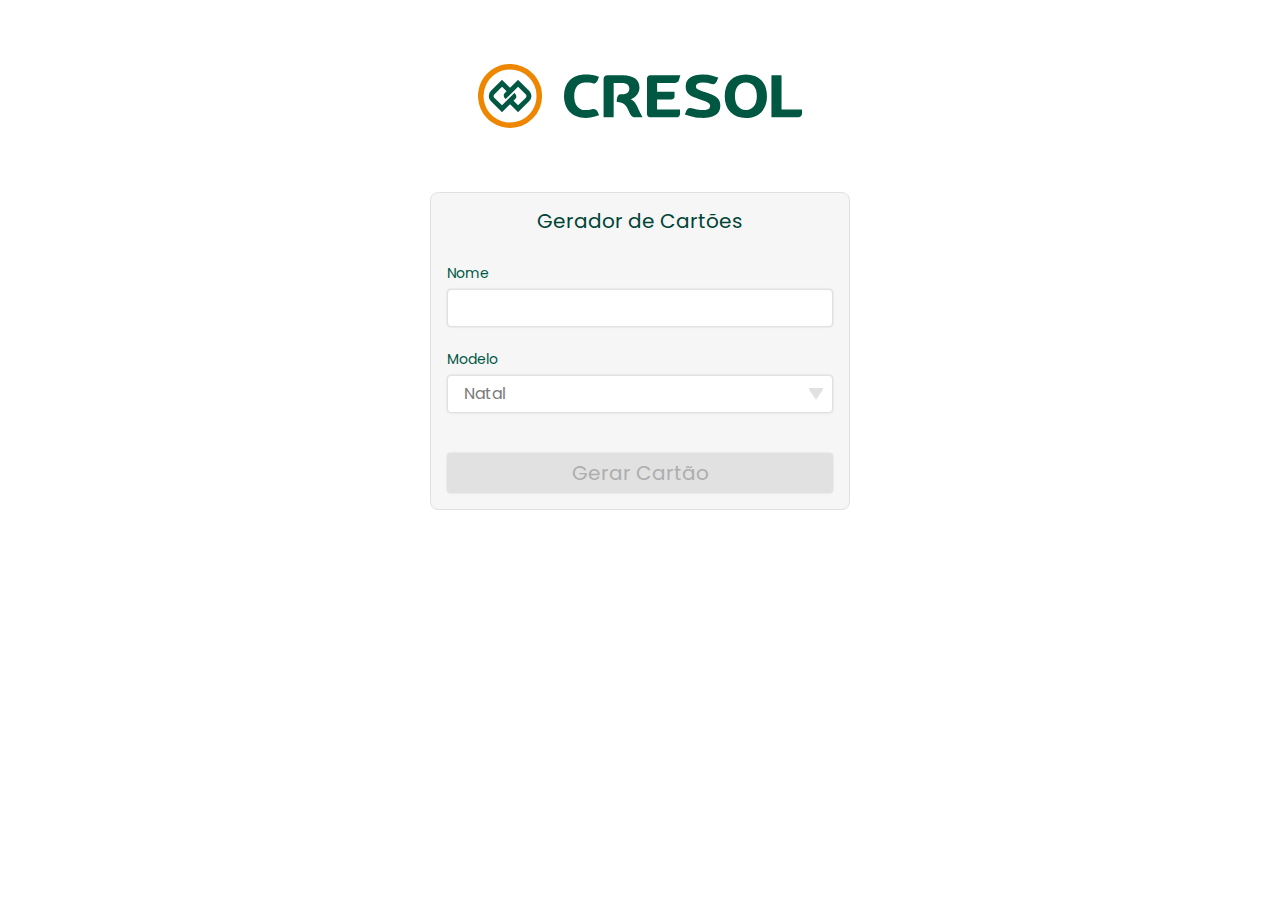
==== index.html @ 4db0250c "Bloqueio e desbloqueio do botão" ====
<!DOCTYPE html>
<html lang="pr-br">

<head>
  <meta charset="UTF-8">
  <meta http-equiv="X-UA-Compatible" content="IE=edge">
  <meta name="viewport" content="width=device-width, initial-scale=1.0">
  <meta name="robots" content="noindex">
  <link rel="preconnect" href="https://fonts.googleapis.com">
  <link rel="preconnect" href="https://fonts.gstatic.com" crossorigin>
  <link href="https://fonts.googleapis.com/css2?family=Poppins&display=swap" rel="stylesheet">
  <link rel="icon" href="favicon.png" type="image/png">
  <link rel="stylesheet" href="css/main.css">
  <title>Cresol - Gerador de Cartões</title>
</head>

<body>
  <!-- MODAL -->
  <div class="modal-bg">
    <div class="modal">
      <img src="img/test.jpg" alt="">
      <button class="backButton largeText b3" id="backBtn">Voltar</button>
      <button class="downloadButton largeText e3">Download</button>
    </div>
  </div>

  <!-- LOGO -->
  <img class="logo" src="img/logo.svg" alt="Logo Cresol">

  <!-- FORM -->
  <form class="form" action="./">
    <h1 class="largeText e1">Gerador de Cartões</h1>
    <label class="label e2" for="name">Nome</label>
    <input class="input b3 j-nameInput" type="name" name="name" id="name" autocomplete="off" maxlength="40">
    <label class="label e2" for="model">Modelo</label>
    <div>
      <select class="input b3 j-select" name="model" id="model">
      </select>
    </div>
    <button class="largeText b6 j-genBtn">Gerar Cartão</button>
  </form>

  <script src="js/patterns.js"></script>
  <script src="js/main.js"></script>
</body>

</html>
---- css/main.css ----
@import "utility.css";
@import "animation.css";

/* Resets */
body,
h1 {
  margin: 0px;
  padding: 0px;
}

body {
  padding-top: 64px;
}

img {
  display: block;
  width: 100%;
}

button,
input,
select {
  background: none;
  outline: none;
  border: none;
}

button {
  cursor: pointer;
}

/* Modal */
.modal-bg {
  width: 100vw;
  height: 100vh;
  display: none;
  position: fixed;
  z-index: 1;
  top: 0;
  left: 0;
  background-color: rgba(0, 0, 0, 0.5);
  animation: fade 0.3s;
}
.modal-bg.active {
  display: block;
}

.modal {
  width: 100%;
  max-width: 500px;
  display: grid;
  grid-template-columns: 1fr 1fr;
  gap: 16px 20px;
  margin: 64px auto 16px auto;
  padding: 16px;
  box-sizing: border-box;
  background: var(--b1);
  border: 1px solid var(--b2);
  border-radius: 8px;
}

.modal img {
  grid-column: 1/-1;
  border-radius: 4px;
  box-shadow: 0 0 4px rgba(0, 0, 0, 0.4);
}

.modal .backButton {
  padding-top: 8px;
  padding-bottom: 8px;
  background: var(--b2);
  border-radius: 4px;
  box-shadow: inset 0 0 0 1px var(--b5), 0 0 2px rgba(0, 0, 0, 0.15);
  transition: background 0.3s;
}
.modal .backButton:hover,
.modal .backButton:focus {
  background: #d9d9d9;
}

.modal .downloadButton {
  display: flex;
  align-items: center;
  justify-content: center;
  gap: 12px;
  padding: 8px;
  background: var(--gr);
  border-radius: 4px;
  box-shadow: 0 0 2px rgba(0, 0, 0, 0.15);
}
.modal .downloadButton:hover {
  background: linear-gradient(#eb9200, #eb9200);
}
.modal .downloadButton:focus {
  background: linear-gradient(#eb9200, #eb9200);
}
.modal .downloadButton::before {
  content: "";
  display: block;
  width: 16px;
  height: 16px;
  background: url("../img/download.svg");
}

@media (max-width: 500px) {
  .modal {
    border-radius: 0px;
  }
  .modal .downloadButton::before {
    width: 14px;
    height: 14px;
    background-size: contain;
  }
}

/* Logo */
.logo {
  margin: 0 auto 64px auto;
  width: max-content;
}
@media (max-width: 500px) {
  .logo {
    width: 250px;
  }
}

/* Form */
.form {
  width: 100%;
  max-width: 420px;
  display: grid;
  grid-template-columns: 1fr;
  margin: 0 auto;
  padding: 16px;
  box-sizing: border-box;
  background: var(--b1);
  border: 1px solid var(--b2);
  border-radius: 8px;
}

.form h1 {
  text-align: center;
  margin-bottom: 32px;
}

.form label {
  margin-bottom: 8px;
}

.form input,
.form select {
  padding: 8px 16px;
  background-color: var(--w);
  border: 1px solid var(--b2);
  border-radius: 4px;
  box-shadow: 0 0 2px rgba(0, 0, 0, 0.15);
  transition: box-shadow 0.3s, border-color 0.3s;
}

.form input {
  margin-bottom: 24px;
}
.form input:hover,
.form select:hover,
.form input:focus,
.form select:focus {
  box-shadow: 0 0 2px 1px #ff9f02;
  border-color: transparent;
}

.form div {
  width: 100%;
  position: relative;
  margin-bottom: 40px;
}
.form div::after {
  content: "";
  display: inline-block;
  width: 16px;
  height: 12px;
  position: absolute;
  right: 9px;
  top: 13px;
  background: url("../img/down-arrow.svg");
  pointer-events: none;
}

.form select {
  width: 100%;
  appearance: none;
  -moz-appearance: none;
  -webkit-appearance: none;
}

.form button {
  padding-top: 8px;
  padding-bottom: 8px;
  background: var(--b2);
  border-radius: 4px;
  box-shadow: 0 0 2px rgba(0, 0, 0, 0.15);
  cursor: initial;
}
.form button.active {
  padding: 8px;
  color: var(--e3);
  background: var(--gr);
  border-radius: 4px;
  box-shadow: 0 0 2px rgba(0, 0, 0, 0.15);
  cursor: pointer;
}
.form button.active:hover,
.form button.active:focus {
  background: linear-gradient(#eb9200, #eb9200);
}

@media (max-width: 500px) {
  .form {
    border-radius: 0px;
  }
}
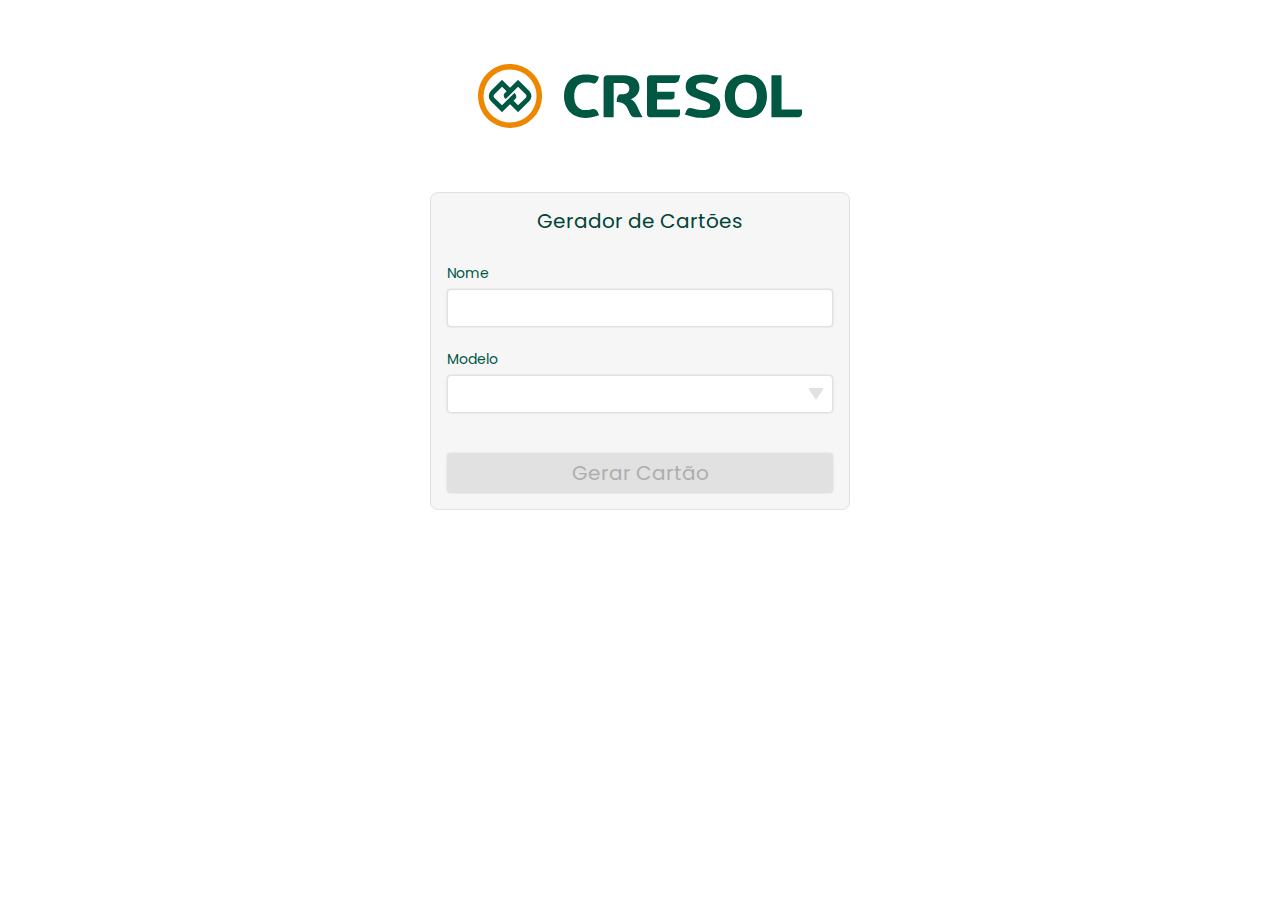
==== commit dd6ce6de: "Geração do cartão e download" ====
--- a/index.html
+++ b/index.html
@@ -16,11 +16,11 @@
 
 <body>
   <!-- MODAL -->
-  <div class="modal-bg">
+  <div class="modal-bg j-modal">
     <div class="modal">
-      <img src="img/test.jpg" alt="">
-      <button class="backButton largeText b3" id="backBtn">Voltar</button>
-      <button class="downloadButton largeText e3">Download</button>
+      <img class="j-img" src="" alt="">
+      <button class="backButton largeText b3 j-backBtn">Voltar</button>
+      <button class="downloadButton largeText e3 j-downBtn">Download</button>
     </div>
   </div>
 
@@ -40,6 +40,7 @@
     <button class="largeText b6 j-genBtn">Gerar Cartão</button>
   </form>
 
+  <!-- SCRIPTS -->
   <script src="js/patterns.js"></script>
   <script src="js/main.js"></script>
 </body>
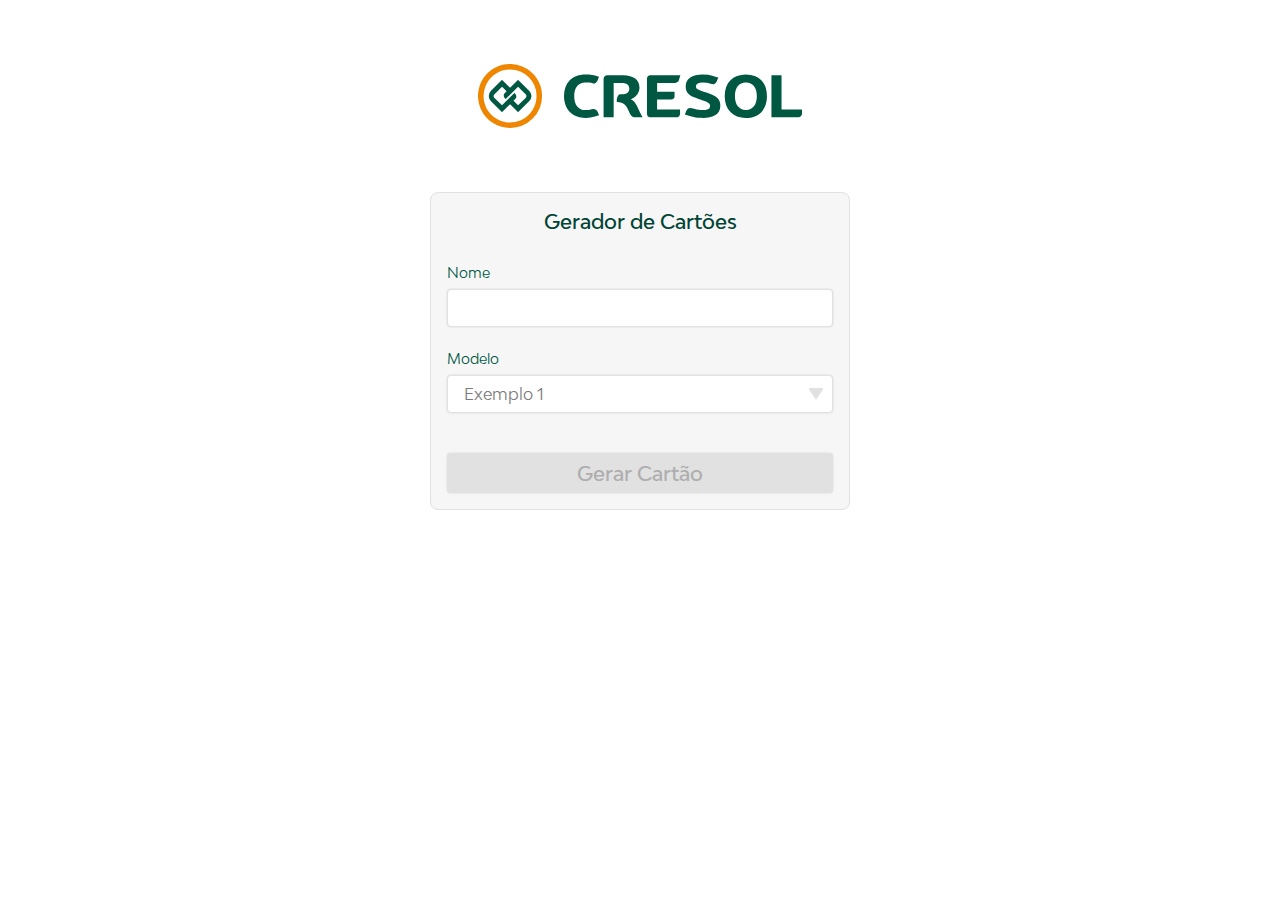
==== commit 9a1ba413: "Alteração de fonte e ajustes" ====
--- a/index.html
+++ b/index.html
@@ -6,9 +6,9 @@
   <meta http-equiv="X-UA-Compatible" content="IE=edge">
   <meta name="viewport" content="width=device-width, initial-scale=1.0">
   <meta name="robots" content="noindex">
-  <link rel="preconnect" href="https://fonts.googleapis.com">
+  <!-- <link rel="preconnect" href="https://fonts.googleapis.com">
   <link rel="preconnect" href="https://fonts.gstatic.com" crossorigin>
-  <link href="https://fonts.googleapis.com/css2?family=Poppins&display=swap" rel="stylesheet">
+  <link href="https://fonts.googleapis.com/css2?family=Poppins&display=swap" rel="stylesheet"> -->
   <link rel="icon" href="favicon.png" type="image/png">
   <link rel="stylesheet" href="css/main.css">
   <title>Cresol - Gerador de Cartões</title>
--- a/css/main.css
+++ b/css/main.css
@@ -1,5 +1,6 @@
 @import "utility.css";
 @import "animation.css";
+@import "fonts.css";
 
 /* Resets */
 body,
@@ -201,11 +202,8 @@
   cursor: initial;
 }
 .form button.active {
-  padding: 8px;
   color: var(--e3);
   background: var(--gr);
-  border-radius: 4px;
-  box-shadow: 0 0 2px rgba(0, 0, 0, 0.15);
   cursor: pointer;
 }
 .form button.active:hover,
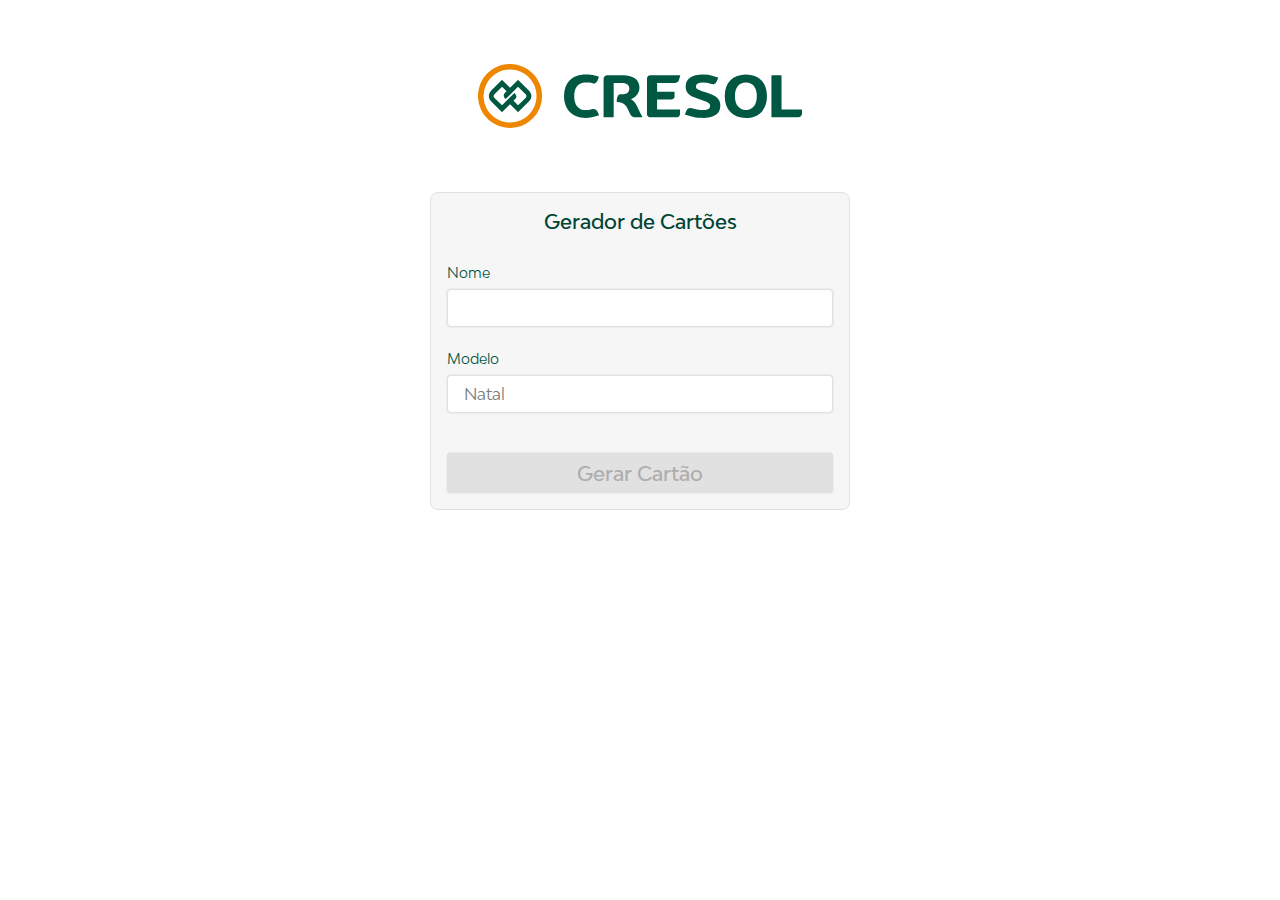
==== commit 51863b81: "Estrutura de arquivos refeita e nova página inicial" ====
--- a/index.html
+++ b/index.html
@@ -6,11 +6,8 @@
   <meta http-equiv="X-UA-Compatible" content="IE=edge">
   <meta name="viewport" content="width=device-width, initial-scale=1.0">
   <meta name="robots" content="noindex">
-  <!-- <link rel="preconnect" href="https://fonts.googleapis.com">
-  <link rel="preconnect" href="https://fonts.gstatic.com" crossorigin>
-  <link href="https://fonts.googleapis.com/css2?family=Poppins&display=swap" rel="stylesheet"> -->
   <link rel="icon" href="favicon.png" type="image/png">
-  <link rel="stylesheet" href="css/main.css">
+  <link rel="stylesheet" href="css/style.css">
   <title>Cresol - Gerador de Cartões</title>
 </head>
 
--- a/css/style.css
+++ b/css/style.css
@@ -0,0 +1,7 @@
+@import "utility.css";
+@import "animation.css";
+@import "fonts.css";
+@import "global.css";
+@import "components/logo.css";
+@import "components/modal.css";
+@import "components/form.css";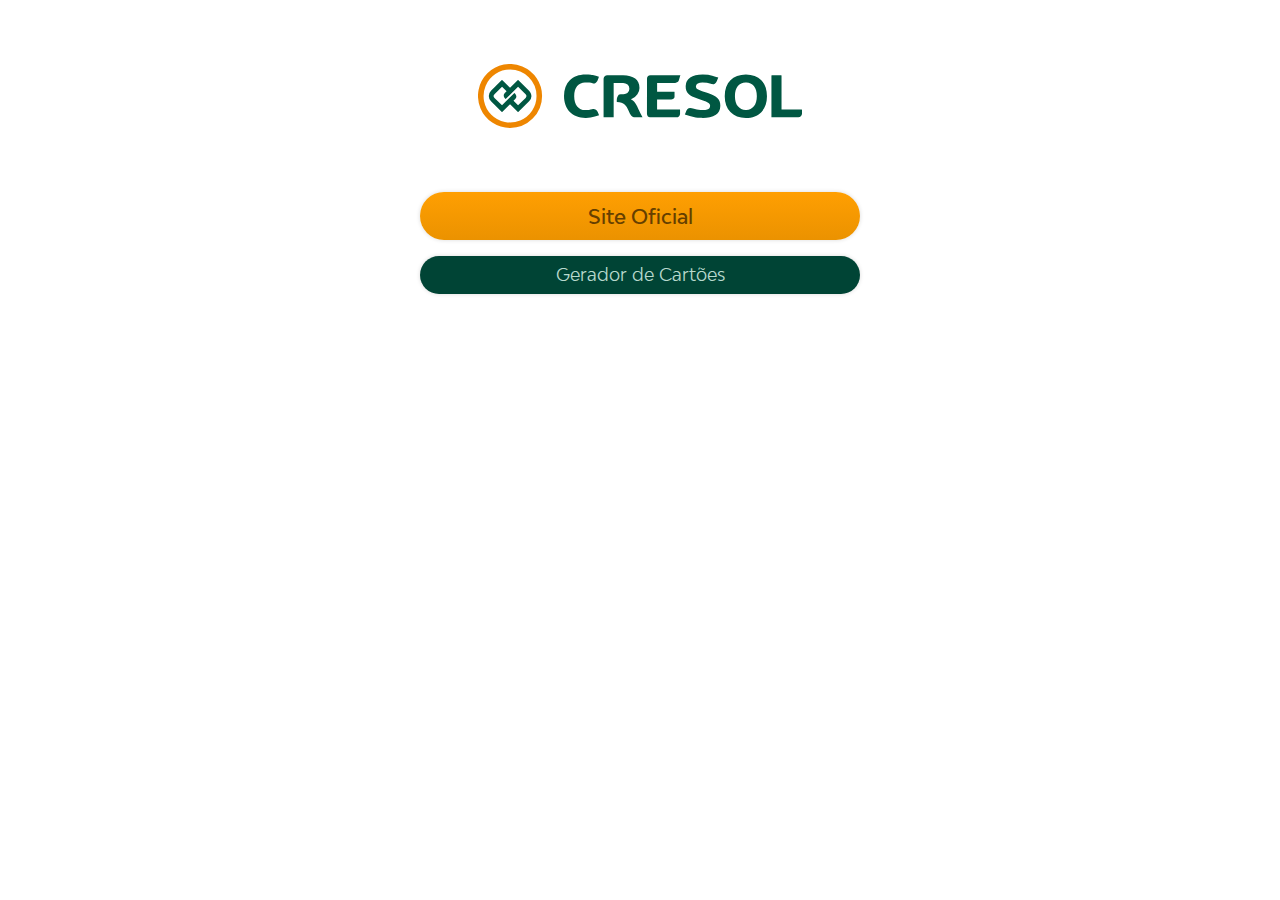
==== commit 4102e724: "Página inicial simples" ====
--- a/index.html
+++ b/index.html
@@ -8,38 +8,20 @@
   <meta name="robots" content="noindex">
   <link rel="icon" href="favicon.png" type="image/png">
   <link rel="stylesheet" href="css/style.css">
-  <title>Cresol - Gerador de Cartões</title>
+  <title>Cresol</title>
 </head>
 
 <body>
-  <!-- MODAL -->
-  <div class="modal-bg j-modal">
-    <div class="modal">
-      <img class="j-img" src="" alt="">
-      <button class="backButton largeText b3 j-backBtn">Voltar</button>
-      <button class="downloadButton largeText e3 j-downBtn">Download</button>
-    </div>
-  </div>
-
   <!-- LOGO -->
   <img class="logo" src="img/logo.svg" alt="Logo Cresol">
 
-  <!-- FORM -->
-  <form class="form" action="./">
-    <h1 class="largeText e1">Gerador de Cartões</h1>
-    <label class="label e2" for="name">Nome</label>
-    <input class="input b3 j-nameInput" type="name" name="name" id="name" autocomplete="off" maxlength="40">
-    <label class="label e2" for="model">Modelo</label>
-    <div>
-      <select class="input b3 j-select" name="model" id="model">
-      </select>
-    </div>
-    <button class="largeText b6 j-genBtn">Gerar Cartão</button>
-  </form>
-
-  <!-- SCRIPTS -->
-  <script src="js/patterns.js"></script>
-  <script src="js/main.js"></script>
+  <!-- INTRO -->
+  <nav class="intro">
+    <ul>
+      <li><a class="link e3" href="https://www.cresol.com.br" target="_blank">Site Oficial</a></li>
+      <li><a class="link e3" href="cards.html">Gerador de Cartões</a></li>
+    </ul>
+  </nav>
 </body>
 
 </html>--- a/css/style.css
+++ b/css/style.css
@@ -2,6 +2,7 @@
 @import "animation.css";
 @import "fonts.css";
 @import "global.css";
+@import "components/intro.css";
 @import "components/logo.css";
 @import "components/modal.css";
 @import "components/form.css";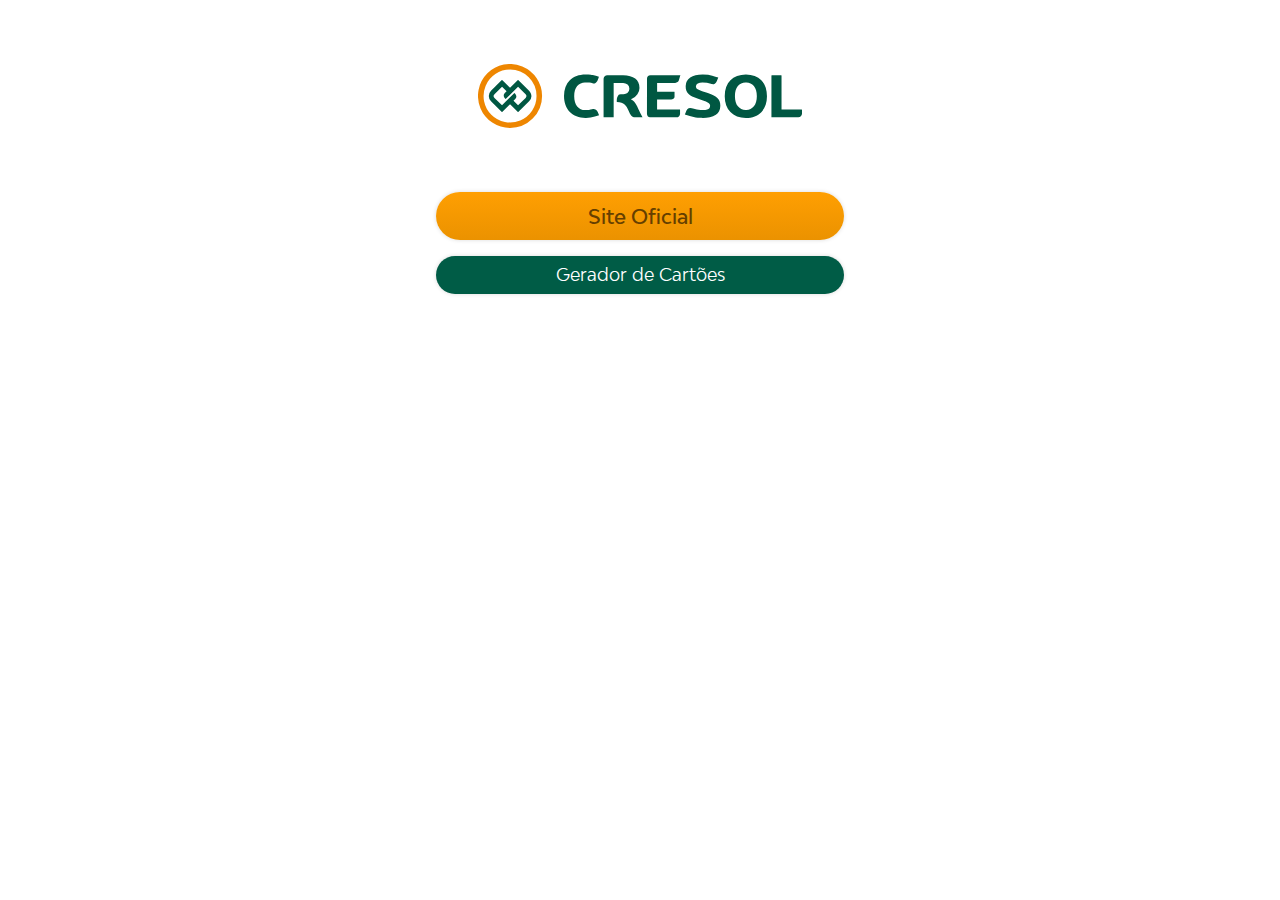
==== commit a2168d23: "Ajustes diversos" ====
--- a/index.html
+++ b/index.html
@@ -18,8 +18,8 @@
   <!-- INTRO -->
   <nav class="intro">
     <ul>
-      <li><a class="link e3" href="https://www.cresol.com.br" target="_blank">Site Oficial</a></li>
-      <li><a class="link e3" href="cards.html">Gerador de Cartões</a></li>
+      <li><a class="link w" href="https://www.cresol.com.br" target="_blank">Site Oficial</a></li>
+      <li><a class="link w" href="cards.html">Gerador de Cartões</a></li>
     </ul>
   </nav>
 </body>
